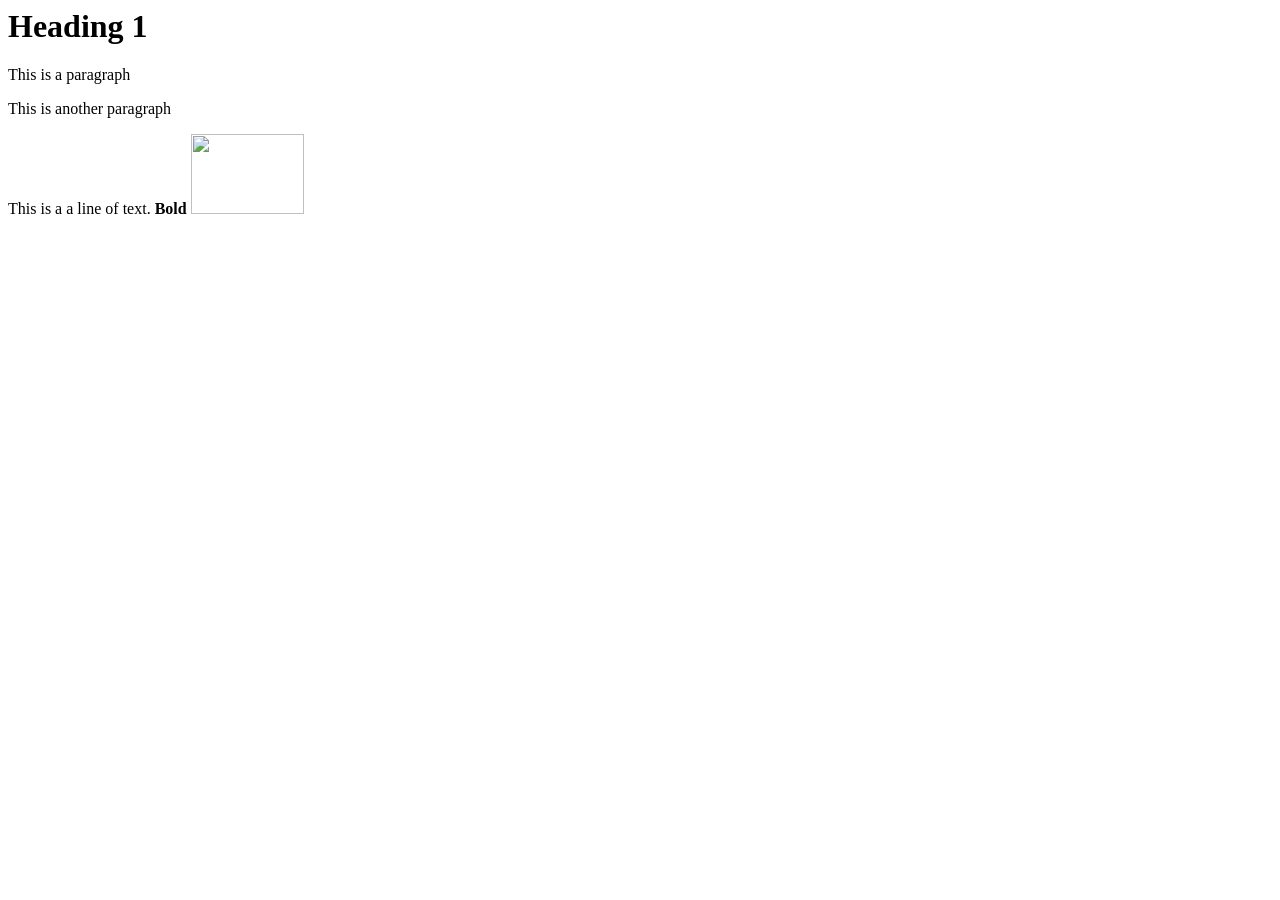
==== index.html @ ab63b979 "Add files via upload" ====
<html>
	<head>
		<title>Block vs Inline Elements</title>
	</head>
	<body>
		<h1>Heading 1</h1><p>This is a paragraph</p><p>This is another paragraph</p>
		
		<span>This is a a line of text.</span>
		<b>Bold</b>
		<img src="images/globe_animation.gif" width="30%" height="30%"/>
	</body>
</html>
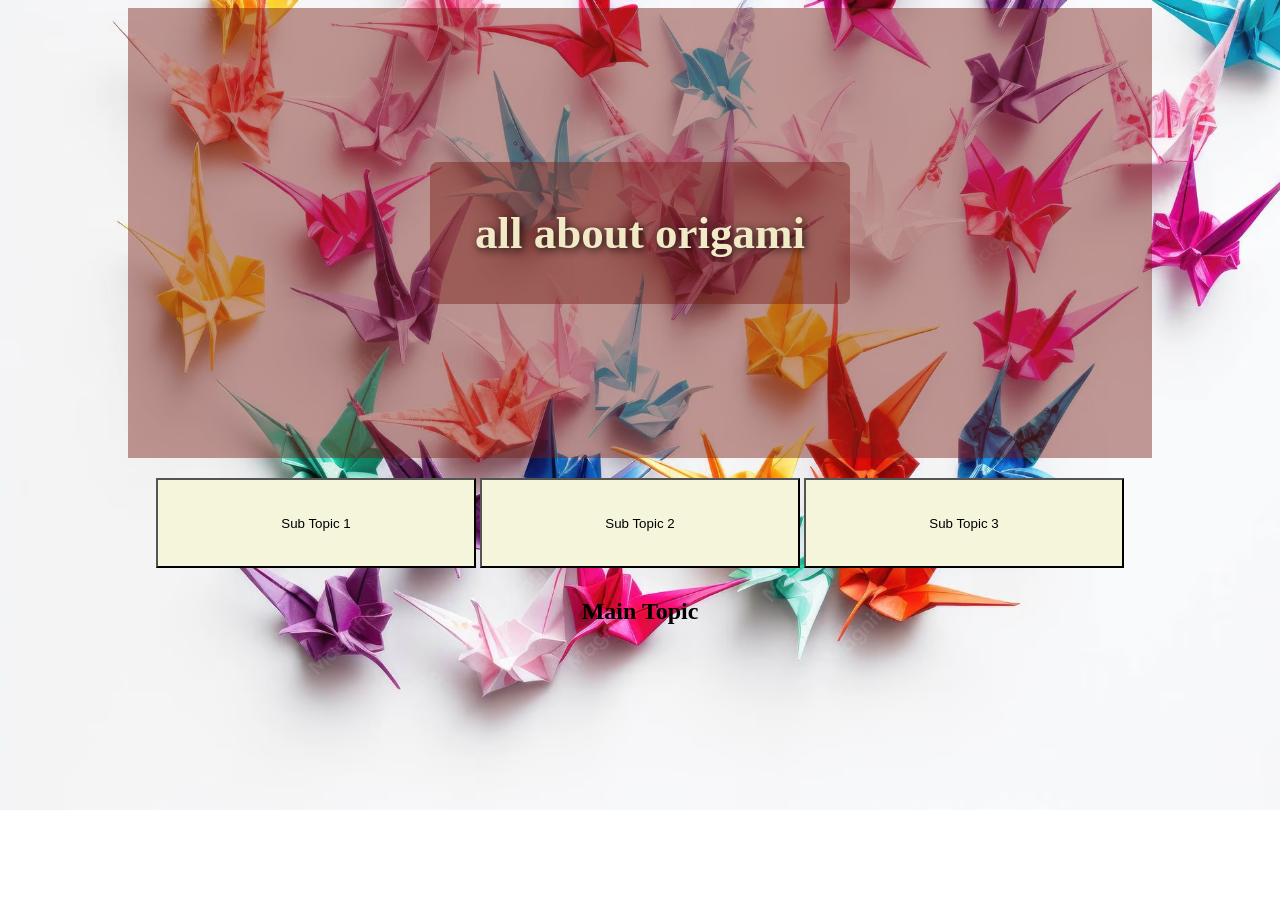
==== commit 9dacb24c: "Add files via upload" ====
--- a/index.html
+++ b/index.html
@@ -1,12 +1,187 @@
+<!DOCTYPE html>
 <html>
-	<head>
-		<title>Block vs Inline Elements</title>
-	</head>
-	<body>
-		<h1>Heading 1</h1><p>This is a paragraph</p><p>This is another paragraph</p>
-		
-		<span>This is a a line of text.</span>
-		<b>Bold</b>
-		<img src="images/globe_animation.gif" width="30%" height="30%"/>
-	</body>
+
+    <head>
+
+<meta charset="UTF-8">
+<meta name="viewport" content="width=device-width, initial-scale=1.0">
+<title>All About Origami</title>
+<link rel="stylesheet" href="css.css">
+<script src="javascripts.js" defer></script>
+</head>
+
+
+<body>
+    <div class="intro-image">
+       <h1> all about origami </h1>
+    </div>
+
+
+<footer>
+<img id="qrCodeImg" src="qrcodeimg.png" alt="QR code linking to the mobile version of this site">
+</footer>
+
+ <button id="hamIcon">Open Menu</button>
+<nav>
+
+
+    <ul>
+<li><button id="page1btn" class="nav-btn">Sub Topic 1</button></li>
+
+<li><button id="page2btn" class="nav-btn">Sub Topic 2</button></li>
+
+<li><button id="page3btn" class="nav-btn">Sub Topic 3</button></li>
+</ul>
+</nav>
+
+<header>
+<h2>Main Topic</h2>
+
+</header>
+<!-- //section with all the fancy stuff -->
+
+<main id="pagecontainer">
+
+
+    
+<!-- page 1  -->
+<section class="page" id="page1">
+   
+    <h2>A origami folds</h2>
+    <p>click on the paper for it to fold slowly into a rhino</p>
+<p id="fold-text">im on fold 0</p>
+    <div id="lirhino"></div>
+    <button id="reset">reset</button>
+    <button id="start">start</button>
+    <button id="fullscreen">fullscreen</button>
+    
+
+    <div id="paper" >
+
+    </div>
+
+</section>
+
+<!-- that is it for the first section -->
+
+<section class="page" id="page2">
+
+<!-- this is the title -->
+<h2>Facts about origami</h2>
+<!-- section 1 -->
+
+<div id="fun-facts">
+<div class="white">
+    
+<img src="mm.png" class="image" id="japan" alt="Map highlighting Japan">
+
+<p>origami was invented in japan!</p>
+</div>
+
+<!-- section 2 -->
+<div class="green">
+<img src="R.jpg" class="image" id="crane" alt="An origami crane">
+<p>the most common type of origami is the origami crane!!</p>
+</div>
+
+
+<!-- section 3 -->
+
+<div class="white">
+<img  src ="m.webp" class="image" id="mario" alt="Origami-style Paper Mario character">
+<p >a usage of origami in games in in paper mario</p>
+</div>
+
+<!-- section 3 -->
+ <div class ="green">
+<img src="youtube.webp" class="image" id="youtube" alt="YouTube logo">
+<p>you can find out how to fold most origami critters in </p>
+</div>
+</div>
+
+
+
+
+
+
+
+
+
+
+
+
+
+
+
+<!-- quiz segment!! -->
+<section id="quiz">
+<h2>MCQ Quiz</h2>
+<fieldset>
+<legend>1. what was folded in page1 </legend>
+<input type="radio" name="q1" value="Rhino"> rhino
+<input type="radio" name="q1" value="crane"> crane
+<input type="radio" name="q1" value="girafe"> girafe
+<input type="radio" name="q1" value="lion"> lion
+</fieldset>
+
+<fieldset>
+<legend>2. where was origami made in?</legend>
+
+<input type="radio" name="q2" value="japan"> japan
+<input type="radio" name="q2" value="korea"> korea
+<input type="radio" name="q2" value="chino"> china
+<input type="radio" name="q2" value="india"> india
+</fieldset>
+<button id="btnSubmit">Submit Quiz</button>
+<h3 id="scorebox">Not submitted </h3>
+</section>
+
+
+
+</section>
+
+
+
+
+
+
+
+
+<!-- page 3 -->
+<section class="page" id="page3">
+
+<h2>History of origami</h2>
+
+<div class="white">
+<p> the most popular tale of origami is that of sadako the young girl that folded 1000 cranes</p>
+</div>
+<div class="green">
+<p>in earlier days origami was used to represent good fortune</p>
+</div>
+<div class="white">
+<p>while japan is where origami became a refined artform countries like spain developed portions of origami independently</p>
+</div>
+<h2>want to open on phone scan here</h2>
+<img id="qrCodeImg2" src="qrcodeimg.png" alt="QR code linking to the mobile version of this site">
+</section>
+
+</main>
+
+<footer id="advertistment">
+<section id="ad1" class="advertisment">
+<h2>buy from origami sites such as real origamiwebsite.com</h2>
+</section>
+
+<div id="ad2" class="advertisment">
+<p> rats bugging you? sick of rats then get rid of all rats today</p>
+
+</div>
+
+<div id="ad3" class="advertisment">
+<p>we sell nothing but rats actually mb</p>
+</div>
+
+</footer>
+</body>
+
 </html>
--- a/css.css
+++ b/css.css
@@ -0,0 +1,260 @@
+
+body{
+    background-image:url('image copy.png');
+    background-size:cover;
+    background-attachment: fixed;
+    display:flex;
+    justify-content:center;
+    align-items:center;
+    flex-direction: column;
+    gap:10px;
+    background-color:rgb(248, 243, 236);
+}
+
+h1, p, h2 {
+    text-align: center;
+}
+
+
+.page{
+    width:80vw;
+    height:1000px;
+    border:1px solid rgb(0, 0, 0);
+    position: relative;
+    overflow: hidden;
+    border-radius:2%;
+}
+
+.background{
+    background-color: white;
+    border-radius: 50%;
+}
+
+#page1{
+    display:flex;
+    flex-direction: column;
+    justify-content: center;
+    background: rgb(240, 158, 120);
+    height:1000px;
+}
+
+#page2{
+    background: rgb(168, 199, 150); /* light warm sage */
+}
+
+#page3{
+    background: rgb(240, 200, 120); /* warm honey/sand */
+    display:flex;
+    align-items: center;
+    justify-content: center;
+}
+
+#fun-fact{
+    text-align: center;
+    font-size: 5vw;
+}
+
+.text2{
+    background-color: antiquewhite;
+}
+.text1{
+    background-color:white;
+}
+
+.white{
+    display:flex;
+    flex-direction: row-reverse;
+    justify-content: space-between;
+    background-color: aliceblue;
+    border: 5px solid rgb(255, 197, 109);
+}
+.green{
+    display:flex;
+    flex-direction: row;
+    background-color: rgb(255, 197, 109);
+    justify-content: space-between;
+    border: 5px solid aliceblue;
+}
+
+.intro-image{
+    background: rgba(120, 30, 20, 0.45);
+    display:flex;
+    align-items:center;
+    justify-content: center;
+    width:80vw;
+    height:50vh;
+    color:rgb(0, 0, 0);
+}
+
+.intro-image h1 {
+    background: rgba(120, 30, 20, 0.45);
+    padding: 5vh;
+    border-radius: 8px;
+    font-size:5vh;
+    color: rgb(240, 234, 198);
+    text-shadow: 2px 2px 8px rgba(0,0,0,0.8);
+}
+
+.image{
+    width:10vw;
+    height:10vw;
+    border:black 3px solid;
+    border-radius:50%;
+    background-color:rgb(255, 255, 255);
+}
+
+#japan{
+    background: url('page3img.png') no-repeat -34px -145px;
+    background-size: 50%;
+}
+
+#crane{
+    background: url('page3img.png') no-repeat -249px -173px;
+}
+
+#mario{
+    background: url('page3img.png') no-repeat -253px 3px;
+}
+
+#youtube{
+    background: url('page3img.png') no-repeat -33px -24px;
+}
+
+/* ============================
+   QR CODE (hidden by default)
+============================ */
+#qrCodeImg{
+    display:none;
+}
+
+
+.nav-btn {
+    width:25vw;
+    height:10vh;
+    background-color:beige;
+}
+
+nav ul {
+    list-style: none;
+    margin: 0;
+    padding: 0;
+}
+
+nav ul li{
+    display:inline;
+}
+
+/* Hamburger icon hidden by default on larger screens */
+#hamIcon{
+    display:none;
+    width:80vw;
+    height:5vh;
+    font-size:2vh;
+}
+
+
+#paper{
+    box-sizing:border-box;
+    width: clamp(80px, 20vw, 150px);
+    height: clamp(80px, 20vw, 150px);
+    background: url('papersprite.png') no-repeat -1px -29px;
+    cursor:pointer;
+    position: absolute;
+}
+
+#reset{
+    text-align:center;
+}
+
+#lirhino{
+    transform: rotate(270deg);
+    width:12vh;
+    height:12vh;
+    background: url('papersprite.png') -394px -380px no-repeat;
+}
+
+#lirhino:hover{
+    animation: backflip 1s linear 1;
+}
+
+@keyframes backflip{
+    from {transform: rotate(-90deg);}
+    to {transform: rotate(270deg);}
+}
+
+#advertistment{
+    position: fixed;
+    left: 0;
+    bottom:0;
+    background-color:white;
+    height:10vh;
+    width:100vw;
+}
+
+@media (max-width:800px){
+
+    /* Layout adjustments */
+    .page{
+        width:95vw;
+    }
+
+    #page1{
+        height:80vh;
+    }
+
+    #page3{
+        height:80vh;
+    }
+
+    .image{
+        width:15vw;
+        height:15vw;
+    }
+
+
+    #japan{
+        background: url('page3img.png') no-repeat -34px -145px;
+    }
+
+    #crane{
+        background: url('page3img.png') no-repeat -249px -173px;
+    }
+
+    #mario{
+        background: url('page3img.png') no-repeat -253px 3px;
+    }
+
+    #youtube{
+        background: url('page3img.png') no-repeat -33px -24px;
+    }
+
+
+    #page1btn, #page2btn, #page3btn {
+        width:80vw;
+        height:5vh;
+    }
+
+    .nav-btn {
+        width:80vw;
+        height:8vh;
+    }
+
+
+    #hamIcon{
+        display:block;
+    }
+
+    nav ul {
+        display:none; 
+    }
+
+    nav ul li{
+        display:flex;
+        flex-direction:column;
+    }
+
+
+    .menuShow{
+        display:block;
+    }
+}
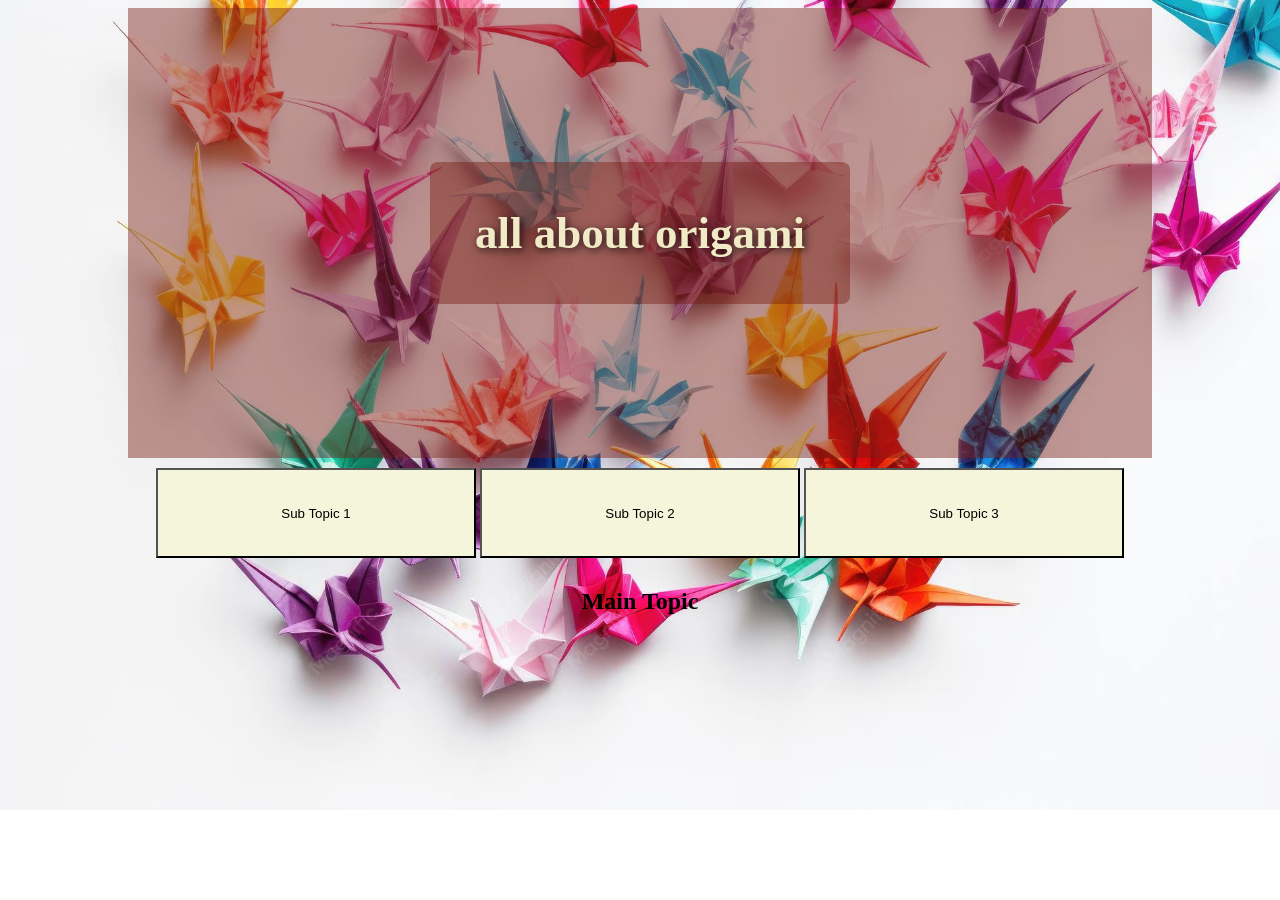
==== commit b69277a5: "Add files via upload" ====
--- a/index.html
+++ b/index.html
@@ -17,9 +17,6 @@
     </div>
 
 
-<footer>
-<img id="qrCodeImg" src="qrcodeimg.png" alt="QR code linking to the mobile version of this site">
-</footer>
 
  <button id="hamIcon">Open Menu</button>
 <nav>
@@ -51,10 +48,11 @@
     <p>click on the paper for it to fold slowly into a rhino</p>
 <p id="fold-text">im on fold 0</p>
     <div id="lirhino"></div>
+    <div class="papergameconsole">
     <button id="reset">reset</button>
     <button id="start">start</button>
     <button id="fullscreen">fullscreen</button>
-    
+    </div>
 
     <div id="paper" >
 
@@ -161,11 +159,37 @@
 <div class="white">
 <p>while japan is where origami became a refined artform countries like spain developed portions of origami independently</p>
 </div>
+
+
+<div class="pc-only">
 <h2>want to open on phone scan here</h2>
-<img id="qrCodeImg2" src="qrcodeimg.png" alt="QR code linking to the mobile version of this site">
-</section>
-
-</main>
+<img id="qrCodeImg" src="qrcodeimg.png" alt="QR code linking to the mobile version of this site">
+</div>
+<div class="organiser">
+<h2>want to refresh the website?</h2>
+<a href="https://jaydemn898.github.io/">
+    <button>click here</button>
+    </a>
+    </div>
+
+
+</section>
+
+
+
+
+
+
+
+
+
+
+
+
+
+
+
+
 
 <footer id="advertistment">
 <section id="ad1" class="advertisment">
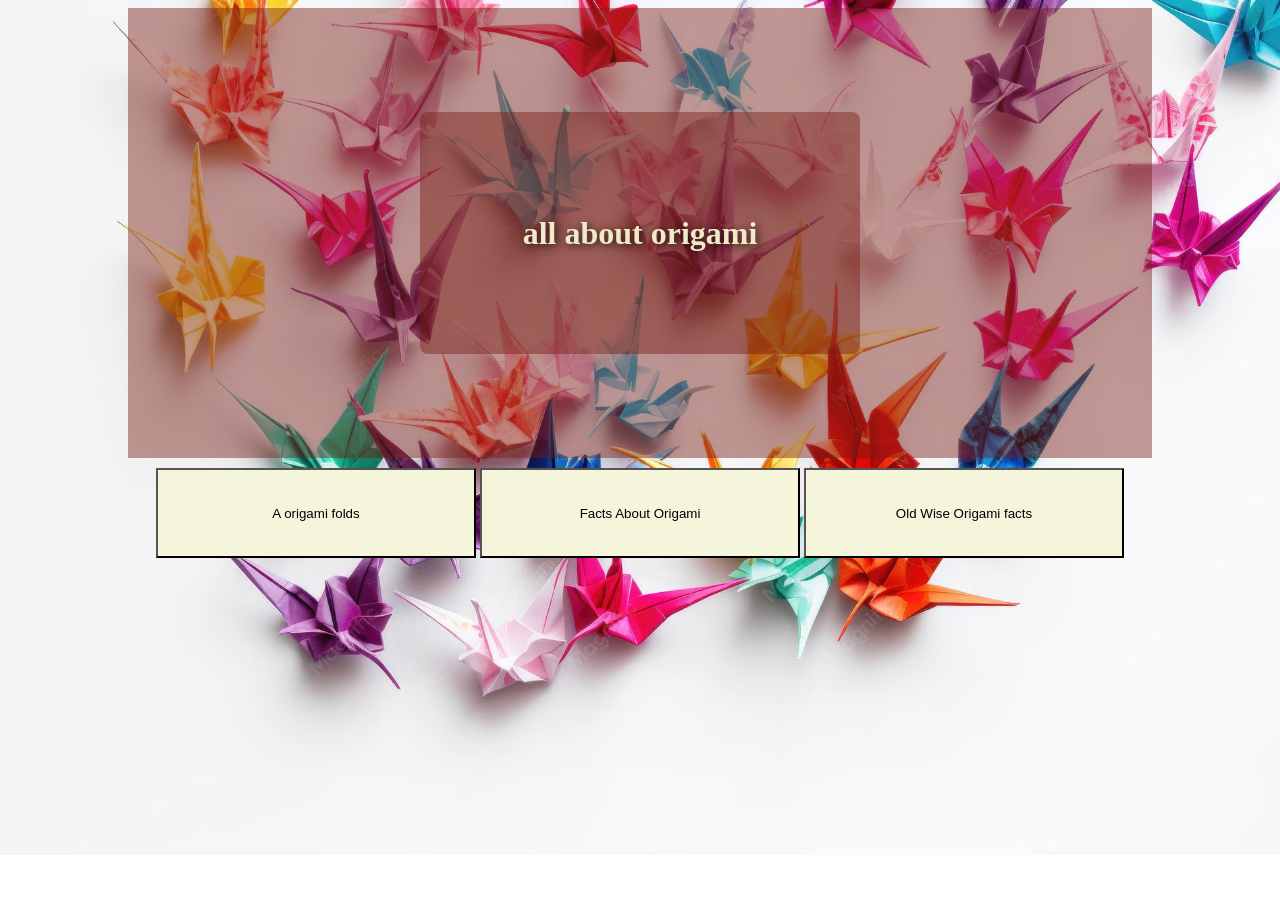
==== commit e39cf980: "Add files via upload" ====
--- a/index.html
+++ b/index.html
@@ -23,16 +23,15 @@
 
 
     <ul>
-<li><button id="page1btn" class="nav-btn">Sub Topic 1</button></li>
-
-<li><button id="page2btn" class="nav-btn">Sub Topic 2</button></li>
-
-<li><button id="page3btn" class="nav-btn">Sub Topic 3</button></li>
+<li><button id="page1btn" class="nav-btn">A origami folds</button></li>
+
+<li><button id="page2btn" class="nav-btn">Facts About Origami</button></li>
+
+<li><button id="page3btn" class="nav-btn">Old Wise Origami facts</button></li>
 </ul>
 </nav>
 
 <header>
-<h2>Main Topic</h2>
 
 </header>
 <!-- //section with all the fancy stuff -->
@@ -48,15 +47,13 @@
     <p>click on the paper for it to fold slowly into a rhino</p>
 <p id="fold-text">im on fold 0</p>
     <div id="lirhino"></div>
-    <div class="papergameconsole">
+
     <button id="reset">reset</button>
     <button id="start">start</button>
     <button id="fullscreen">fullscreen</button>
-    </div>
-
-    <div id="paper" >
-
-    </div>
+
+
+    <div id="paper"></div>
 
 </section>
 
@@ -71,14 +68,14 @@
 <div id="fun-facts">
 <div class="white">
     
-<img src="mm.png" class="image" id="japan" alt="Map highlighting Japan">
+<img src="images/mm.png" class="image" id="japan" alt="Map highlighting Japan">
 
 <p>origami was invented in japan!</p>
 </div>
 
 <!-- section 2 -->
 <div class="green">
-<img src="R.jpg" class="image" id="crane" alt="An origami crane">
+<img src="images/R.jpg" class="image" id="crane" alt="An origami crane">
 <p>the most common type of origami is the origami crane!!</p>
 </div>
 
@@ -86,13 +83,13 @@
 <!-- section 3 -->
 
 <div class="white">
-<img  src ="m.webp" class="image" id="mario" alt="Origami-style Paper Mario character">
+<img  src ="images/m.webp" class="image" id="mario" alt="Origami-style Paper Mario character">
 <p >a usage of origami in games in in paper mario</p>
 </div>
 
 <!-- section 3 -->
  <div class ="green">
-<img src="youtube.webp" class="image" id="youtube" alt="YouTube logo">
+<img src="images/youtube.webp" class="image" id="youtube" alt="YouTube logo">
 <p>you can find out how to fold most origami critters in </p>
 </div>
 </div>
@@ -114,30 +111,63 @@
 <!-- quiz segment!! -->
 <section id="quiz">
 <h2>MCQ Quiz</h2>
-<fieldset>
+
+
+<div class="quizwhite">
+    <fieldset>
 <legend>1. what was folded in page1 </legend>
 <input type="radio" name="q1" value="Rhino"> rhino
 <input type="radio" name="q1" value="crane"> crane
 <input type="radio" name="q1" value="girafe"> girafe
 <input type="radio" name="q1" value="lion"> lion
-</fieldset>
-
-<fieldset>
+
 <legend>2. where was origami made in?</legend>
 
 <input type="radio" name="q2" value="japan"> japan
 <input type="radio" name="q2" value="korea"> korea
 <input type="radio" name="q2" value="chino"> china
 <input type="radio" name="q2" value="india"> india
+
+
+<legend>3. how many folds to fold a rhino in?</legend>
+
+<input type="radio" name="q3" value="13"> 13
+<input type="radio" name="q3" value="12"> 12
+<input type="radio" name="q3" value="43"> 43
+<input type="radio" name="q3" value="11"> 11
 </fieldset>
+<fieldset>
+<legend>4. what was the game origami is found in </legend>
+
+<input type="radio" name="q4" value="mario"> mario
+<input type="radio" name="q4" value="wrong"> metroid
+<input type="radio" name="q4" value="wrong"> hollowknight
+<input type="radio" name="q4" value="wrong"> factory
+
+<legend>5. where can you learn origami </legend>
+
+<input type="radio" name="q5" value="youtube"> youtube
+<input type="radio" name="q5" value="wrong"> books
+<input type="radio" name="q5" value="wrong"> at home
+<input type="radio" name="q5" value="wrong"> china
+
+<legend>6. what does origami originally represent</legend>
+
+<input type="radio" name="q6" value="goodfortune">fortune
+<input type="radio" name="q6" value="wrong"> money
+<input type="radio" name="q6" value="wrong"> paper
+<input type="radio" name="q6" value="wrong"> good question
+
+</fieldset>
+</div>
 <button id="btnSubmit">Submit Quiz</button>
 <h3 id="scorebox">Not submitted </h3>
-</section>
-
-
-
-</section>
-
+
+</section>
+
+
+
+</section>
 
 
 
@@ -163,7 +193,7 @@
 
 <div class="pc-only">
 <h2>want to open on phone scan here</h2>
-<img id="qrCodeImg" src="qrcodeimg.png" alt="QR code linking to the mobile version of this site">
+<img id="qrCodeImg" src="images/qrcodeimg.png" alt="QR code linking to the mobile version of this site">
 </div>
 <div class="organiser">
 <h2>want to refresh the website?</h2>
--- a/css.css
+++ b/css.css
@@ -1,6 +1,6 @@
 
 body{
-    background-image:url('image copy.png');
+    background-image:url('images/image copy.png');
     background-size:cover;
     background-attachment: fixed;
     display:flex;
@@ -8,17 +8,24 @@
     align-items:center;
     flex-direction: column;
     gap:10px;
+    
     background-color:rgb(248, 243, 236);
 }
-
-h1, p, h2 {
+p{
+    font-size: larger;
     text-align: center;
 }
 
-
+h1, h2 {
+    text-align: center;
+}
+
+.page3 p {
+    font-size:3vh;
+}
 .page{
-    width:80vw;
-    height:1000px;
+    width: 80vw;
+    height: 1200px;
     border:1px solid rgb(0, 0, 0);
     position: relative;
     overflow: hidden;
@@ -43,24 +50,28 @@
 }
 
 #page3{
+    
     background: rgb(240, 200, 120); /* warm honey/sand */
-    display:flex;
-    align-items: center;
-    justify-content: center;
+
 }
 
 #fun-fact{
     text-align: center;
     font-size: 5vw;
 }
-
 .text2{
     background-color: antiquewhite;
 }
 .text1{
     background-color:white;
 }
-
+.quizwhite{
+    display:flex;
+
+    justify-content: center;
+    background-color: aliceblue;
+    border: 5px solid rgb(255, 197, 109);
+}
 .white{
     display:flex;
     flex-direction: row-reverse;
@@ -75,32 +86,42 @@
     justify-content: space-between;
     border: 5px solid aliceblue;
 }
+#page3 .green,#page3 .white{
+padding:3vw;
+}
 
 .intro-image{
     background: rgba(120, 30, 20, 0.45);
-    display:flex;
-    align-items:center;
+    display: flex;
+    align-items: center;
     justify-content: center;
-    width:80vw;
-    height:50vh;
-    color:rgb(0, 0, 0);
+    width: 80vw;
+    height: 50vh;
+    color: rgb(0, 0, 0);
 }
 
 .intro-image h1 {
     background: rgba(120, 30, 20, 0.45);
-    padding: 5vh;
+    padding: 8vw;
     border-radius: 8px;
-    font-size:5vh;
+    font: size 5vw;
     color: rgb(240, 234, 198);
     text-shadow: 2px 2px 8px rgba(0,0,0,0.8);
 }
 
 .image{
-    width:10vw;
-    height:10vw;
-    border:black 3px solid;
-    border-radius:50%;
-    background-color:rgb(255, 255, 255);
+    width: 10vw;
+    height: 10vw;
+    border: black 3px solid;
+    border-radius: 50%;
+    background-color: rgb(255, 255, 255);
+    padding:0.5%;
+}
+
+.image:hover{
+
+    animation: moving ease-in-out infinite;
+
 }
 
 #japan{
@@ -120,18 +141,17 @@
     background: url('page3img.png') no-repeat -33px -24px;
 }
 
-/* ============================
-   QR CODE (hidden by default)
-============================ */
+
 #qrCodeImg{
-    display:none;
+    width: 10vw;
+    height: 10vw;
 }
 
 
 .nav-btn {
-    width:25vw;
-    height:10vh;
-    background-color:beige;
+    width: 25vw;
+    height: 10vh;
+    background-color: beige;
 }
 
 nav ul {
@@ -146,36 +166,39 @@
 
 /* Hamburger icon hidden by default on larger screens */
 #hamIcon{
-    display:none;
-    width:80vw;
-    height:5vh;
-    font-size:2vh;
+    display: none;
+    width: 80vw;
+    height: 5vh;
+    font-size: 2vh;
 }
 
 
 #paper{
-    box-sizing:border-box;
+    box-sizing: border-box;
     width: clamp(80px, 20vw, 150px);
     height: clamp(80px, 20vw, 150px);
-    background: url('papersprite.png') no-repeat -1px -29px;
-    cursor:pointer;
+    background: url('images/papersprite.png') no-repeat -1px -29px ;
+    
+    cursor: pointer;
+
     position: absolute;
 }
 
 #reset{
-    text-align:center;
+    text-align: center;
 }
 
 #lirhino{
     transform: rotate(270deg);
     width:12vh;
     height:12vh;
-    background: url('papersprite.png') -394px -380px no-repeat;
+    background: url('images/papersprite.png') -394px -380px no-repeat;
 }
 
 #lirhino:hover{
     animation: backflip 1s linear 1;
 }
+
 
 @keyframes backflip{
     from {transform: rotate(-90deg);}
@@ -187,29 +210,68 @@
     left: 0;
     bottom:0;
     background-color:white;
-    height:10vh;
+    height:5vh;
     width:100vw;
 }
+.papergameconsole{
+    display:flex;
+    align-items: center;
+    flex-direction: row;
+
+}
+
+.organiser{
+    display: flex;
+    align-items: center;
+    flex-direction: column;
+}
+.pc-only{
+    display: flex;
+    flex-direction: column;
+    align-items: center;
+    }
+
 
 @media (max-width:800px){
-
+.quizwhite{
+    font-size: small;
+}
+
+.intro-image{
+    width:80vw;
+    height:80vw;
+}
+.intro-image h1{
+    font-size:5vw;
+}
+.pc-only{
+display:none;
+}
+
+#paper{
+    box-sizing: border-box;
+    width: clamp(80px, 20vw, 150px);
+    height: clamp(80px, 20vw, 150px);
+    background: url('images/papersprite.png') no-repeat -1px -29px ;
+    
     /* Layout adjustments */
     .page{
-        width:95vw;
+        width: 95vw;
     }
 
     #page1{
-        height:80vh;
+        height: 80vh;
     }
 
     #page3{
-        height:80vh;
+        height: 100vh;
     }
 
     .image{
-        width:15vw;
-        height:15vw;
-    }
+        width: 15vw;
+        height: 15vw;
+    }
+
 
 
     #japan{
@@ -230,31 +292,31 @@
 
 
     #page1btn, #page2btn, #page3btn {
-        width:80vw;
-        height:5vh;
+        width: 80vw;
+        height: 5vh;
     }
 
     .nav-btn {
-        width:80vw;
-        height:8vh;
+        width: 80vw;
+        height: 8vh;
     }
 
 
     #hamIcon{
-        display:block;
+        display: block;
     }
 
     nav ul {
-        display:none; 
+        display: none; 
     }
 
     nav ul li{
-        display:flex;
-        flex-direction:column;
+        display: flex;
+        flex-direction: column;
     }
 
 
     .menuShow{
-        display:block;
-    }
-}
+        display: block;
+    }
+}
